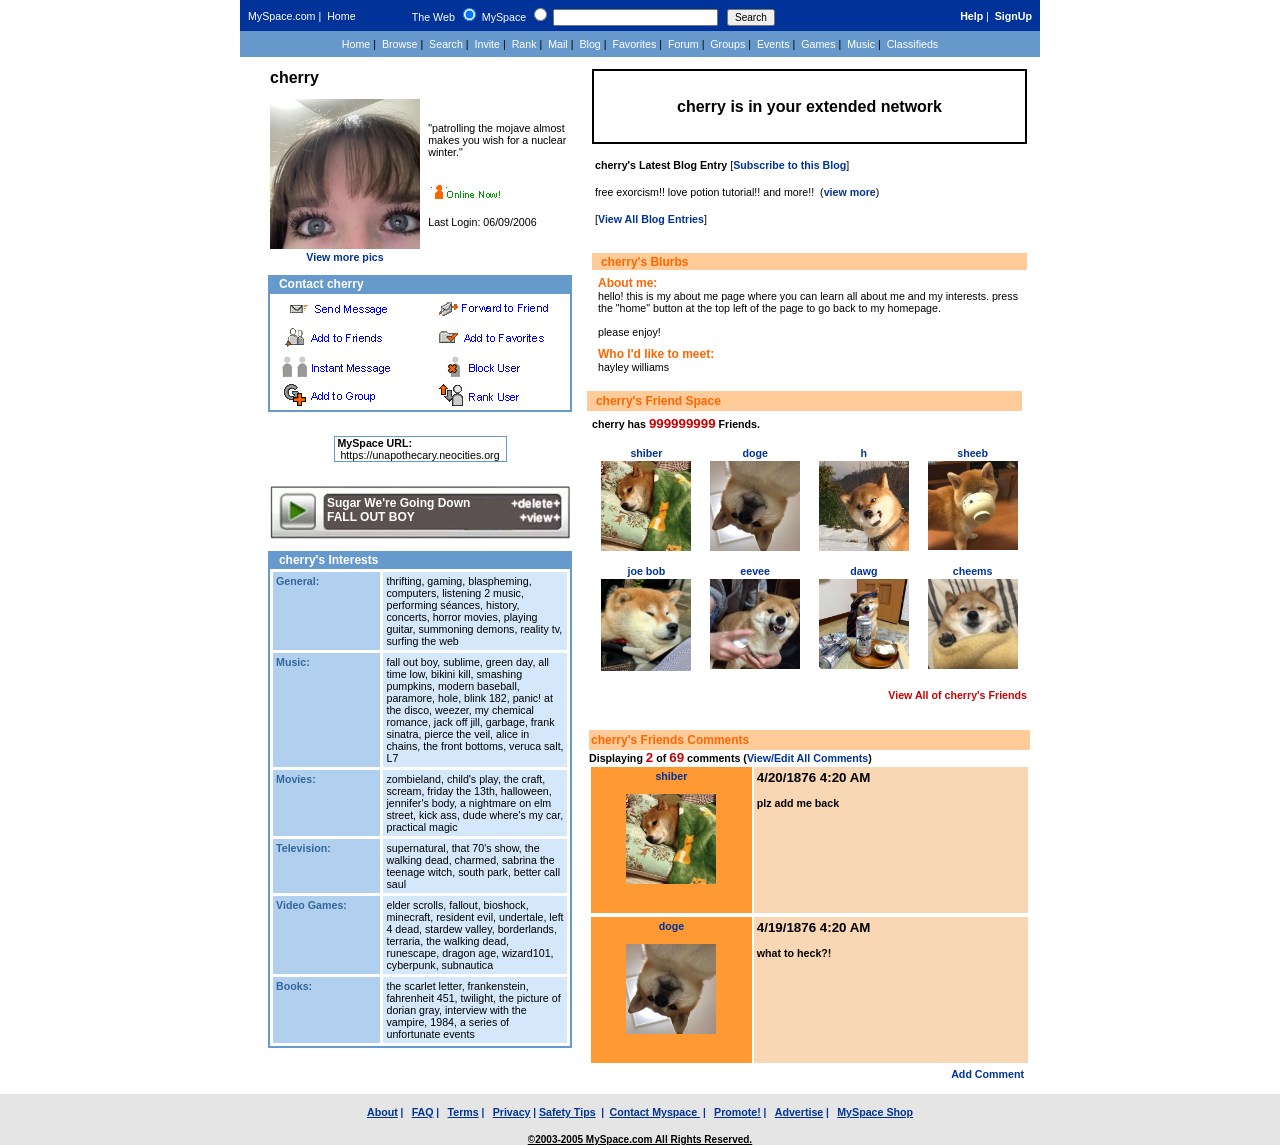
==== public/about.html @ 59bf5fc9 "Update about.html" ====
<!DOCTYPE html>
<html>
  <head>
    <meta charset="UTF-8">
    <meta name="viewport" content="width=device-width, initial-scale=1.0">
    <title id="pageTitle">myspace.com/</title>
    <link rel="icon" type="image/x-icon" href="design/myspace.ico">
    <link rel="stylesheet" href="style/about.css">

<script>
first_name = "cherry"
last_name = ""
who_id_like_to_meet = "hayley williams";
status = "patrolling the mojave almost makes you wish for a nuclear winter.";
profile_picture = "design/pfp.jpeg";
gender = "";
age = "";
city = "";
country = "";
number_of_friends = 999999999;
myspace_url = "https://unapothecary.neocities.org";

general = "thrifting, gaming, blaspheming, computers, listening 2 music, performing séances, history, concerts, horror movies, playing guitar, summoning demons, reality tv, surfing the web";
music = "fall out boy, sublime, green day, all time low, bikini kill, smashing pumpkins, modern baseball, paramore, hole, blink 182, panic! at the disco, weezer, my chemical romance, jack off jill, garbage, frank sinatra, pierce the veil, alice in chains, the front bottoms, veruca salt, L7";
movies = "zombieland, child's play, the craft, scream, friday the 13th, halloween, jennifer's body, a nightmare on elm street, kick ass, dude where's my car, practical magic";
television = "supernatural, that 70's show, the walking dead, charmed, sabrina the teenage witch, south park, better call saul";
video_games = "elder scrolls, fallout, bioshock, minecraft, resident evil, undertale, left 4 dead, stardew valley, borderlands, terraria, the walking dead, runescape, dragon age, wizard101, cyberpunk, subnautica";
books = "the scarlet letter, frankenstein, fahrenheit 451, twilight, the picture of dorian gray, interview with the vampire, 1984, a series of unfortunate events";

/*
relationship_status = "";
here_for = "";
hometown = "";
zodiac = "";
smoke_drink = "";
education = "";
occupation = "";
*/


school = [];
school_years = [];

number_of_schools= 0;

school[1] = "";
school_years[1] = "";
school[2] = "";
school_years[2] = "";



music_player = true;
song_name = "Sugar We're Going Down";
artist_name = "Fall Out Boy";
mp3_file = "https://dropbysayhi.com/media/music/myspace_songs/sugar_were_going_down.mp3";



friend1_name="shiber";
friend1_pic="design/shibe1.jpg";
friend1_url="";

friend2_name="doge";
friend2_pic="design/shibe2.jpg";
friend2_url="";

friend3_name="h";
friend3_pic="design/shibe3.jpg";
friend3_url="";

friend4_name="sheeb";
friend4_pic="design/shibe4.jpg";
friend4_url="";

friend5_name="joe bob";
friend5_pic="design/shibe5.jpg";
friend5_url="";

friend6_name="eevee";
friend6_pic="design/shibe6.jpg";
friend6_url="";

friend7_name="dawg";
friend7_pic="design/shibe7.jpg";
friend7_url="";

friend8_name="cheems";
friend8_pic="design/shibe8.jpg";
friend8_url="";



commenter = [];
commenter_pic = [];
comment_date_time = [];
comment = [];
commenter_url = [];


number_of_comments= 2;
total_number_of_comments= 69;

commenter[1] = "shiber";
commenter_pic[1] = "design/shibe1.jpg";
comment_date_time[1] = "4/20/1876 4:20 AM";
comment[1] = "plz add me back";
commenter_url[1] = "#"

commenter[2] = "doge";
commenter_pic[2] = "design/shibe2.jpg";
comment_date_time[2] = "4/19/1876 4:20 AM";
comment[2] = "what to heck?!";
commenter_url[2] = "#"

</script>

<div id="aboutMeSection">
hello! this is my about me page where you can learn all about me and my interests. press the "home" button at the top left of the page to go back to my homepage.
<br />
<br />
please enjoy!
</div>

<script>
songPlaying = false;
function playButton(){


	if(songPlaying == false){
		document.getElementById("songFile").play();
		songPlaying = true;
		document.getElementById("musicPlayer").style.backgroundImage = "url('design/playersmall.gif')";
	}
	
	else{
		document.getElementById("songFile").pause();
		songPlaying = false;
		document.getElementById("musicPlayer").style.backgroundImage = "url('design/playersmallpaused.gif')";
	}
	
}

function makeCommentSection() {
	comment_section = '<tr><td><b>Displaying <span class="redtext">' + number_of_comments + '</span> of <span class="redtext">';
	comment_section = comment_section + total_number_of_comments + '</span> comments (<a href="#">View/Edit All Comments</a>)</td></tr>';
	for(i=1; i<=number_of_comments; i++){
		comment_section = comment_section + '<tr><td bordercolor="ff9933" bgcolor="ffcccc"><table width="100%" border="1" cellspacing="0" cellpadding="3"'; 
		comment_section = comment_section + ' bordercolor="FFffff"><tr><td align="center" valign="top" width="150" bgcolor="FF9933" style="word-wrap:break-word"><a href="'+commenter_url[i]+'">';
		comment_section = comment_section + commenter[i] + '</a><br><br><a href="'+commenter_url[i]+'"><img style="max-width:90px; max-height:180px;" src="' + commenter_pic[i] + '"  border="0"></a><br><br><br></td>';
		comment_section = comment_section + '<td bgcolor="F9D6B4" align="left" valign="top" width="260" style="word-wrap:break-word"><span  class="blacktext10">';
		comment_section = comment_section + comment_date_time[i] + '</span><br><br>' + comment[i] + '</td></tr></table></td></tr>';
		//comment_section = comment[i];
	}
	return comment_section;
}

function makeSchoolsSection() {

	schools_section = "";
	if(number_of_schools > 0){
		
		schools_section = '<table bordercolor="6699cc" cellspacing="0" cellpadding="0" width="300" border="1"><tr>';
		
		schools_section = schools_section + '<td class="text" valign="center" align="left" width="300" bgcolor="6699cc" height="10" wrap="" style="word-wrap:break-word">';
		
		schools_section = schools_section + '&nbsp;&nbsp;&nbsp;<span class="whitetext12">';
		
		schools_section = schools_section + first_name + "'s" + ' Schools</span></td></tr><tr><td><table bordercolor="000000" cellspacing="3" cellpadding="3" width="300" align="center" border="0">';

		for (i=1; i<=number_of_schools; i++){
			schools_section = schools_section + '<tr><td valign="top" align="left" width="240" bgcolor="b1d0f0"><a href="#">' + school[i] + '</a></td><td valign="top" align="middle" width="60" bgcolor="d5e8fb">' + school_years[i] + '</td></tr>';
			//schools_section = school[i];
		}
	
		schools_section = schools_section + '</table></td></tr></table><br>';

	
	}
	return schools_section;
}


function initializeProfile() {
	//document.getElementById("aboutMe").innerHTML = about_me;
	document.getElementById("aboutMe").innerHTML = document.getElementById("aboutMeSection").innerHTML;
	document.getElementById("aboutMeSection").innerHTML = "";

	document.getElementById("whoMeet").innerHTML = who_id_like_to_meet;
	document.getElementById("pageTitle").innerHTML = "myspace.com/" + first_name.toLowerCase() + last_name.toLowerCase();
	
	document.getElementById("profileName").innerHTML = first_name + " " + last_name;
	document.getElementById("profilePicture").src = profile_picture;
	document.getElementById("Status").innerHTML = '"' + status + '"';
	document.getElementById("Gender").innerHTML = gender;
	document.getElementById("Age").innerHTML = age;
	document.getElementById("City").innerHTML = city;
	document.getElementById("Country").innerHTML = country;

	document.getElementById("friendSpace").innerHTML = first_name +"'s Friend Space";
	document.getElementById("contactTable").innerHTML = "Contact " + first_name;
	document.getElementById("myspaceURL").innerHTML =  "&nbsp;&nbsp;"+ myspace_url + "&nbsp;&nbsp;";
	document.getElementById("interestsHeading").innerHTML = first_name +"'s Interests";

	document.getElementById("extendedNetwork").innerHTML = first_name +" is in your extended network";
	document.getElementById("latestBlog").innerHTML = first_name +"'s Latest Blog Entry";
	document.getElementById("blurbsHeading").innerHTML = first_name +"'s Blurbs";
	document.getElementById("friendSpaceName").innerHTML = first_name +' has <span class="redbtext">' + number_of_friends + '</span> Friends.';
	document.getElementById("viewAllFriends").innerHTML = "View All of " + first_name + "'s Friends";

	document.getElementById("ProfileGeneral").innerHTML = general;
	document.getElementById("ProfileMusic").innerHTML = music;
	document.getElementById("ProfileMovies").innerHTML = movies;
	document.getElementById("ProfileTelevision").innerHTML = television;
	document.getElementById("ProfileVideoGames").innerHTML = video_games;
	document.getElementById("ProfileBooks").innerHTML = books;
/*
	document.getElementById("ProfileRelationshipStatus").innerHTML = relationship_status;
	document.getElementById("ProfileHereFor").innerHTML = here_for;
	document.getElementById("ProfileHometown").innerHTML = hometown;
	document.getElementById("ProfileZodiac").innerHTML = zodiac;
	document.getElementById("ProfileSmokeDrink").innerHTML = smoke_drink;
	document.getElementById("ProfileEducation").innerHTML = education;
	document.getElementById("ProfileOccupation").innerHTML = occupation;
	document.getElementById("schoolsSection").innerHTML = makeSchoolsSection();
*/

	document.getElementById("friend1").innerHTML = friend1_name;
	document.getElementById("friend1Pic").src = friend1_pic;
	document.getElementById("friend1").href = friend1_url;
	document.getElementById("friend1URL").href = friend1_url;
	document.getElementById("friend2").innerHTML = friend2_name;
	document.getElementById("friend2Pic").src = friend2_pic;
	document.getElementById("friend2").href = friend2_url;
	document.getElementById("friend2URL").href = friend2_url;
	document.getElementById("friend3").innerHTML = friend3_name;
	document.getElementById("friend3Pic").src = friend3_pic;
	document.getElementById("friend3").href = friend3_url;
	document.getElementById("friend3URL").href = friend3_url;
	document.getElementById("friend4").innerHTML = friend4_name;
	document.getElementById("friend4Pic").src = friend4_pic;
	document.getElementById("friend4").href = friend4_url;
	document.getElementById("friend4URL").href = friend4_url;
	document.getElementById("friend5").innerHTML = friend5_name;
	document.getElementById("friend5Pic").src = friend5_pic;
	document.getElementById("friend5").href = friend5_url;
	document.getElementById("friend5URL").href = friend5_url;
	document.getElementById("friend6").innerHTML = friend6_name;
	document.getElementById("friend6Pic").src = friend6_pic;
	document.getElementById("friend6").href = friend6_url;
	document.getElementById("friend6URL").href = friend6_url;
	document.getElementById("friend7").innerHTML = friend7_name;
	document.getElementById("friend7Pic").src = friend7_pic;
	document.getElementById("friend7").href = friend7_url;
	document.getElementById("friend7URL").href = friend7_url;
	document.getElementById("friend8").innerHTML = friend8_name;
	document.getElementById("friend8Pic").src = friend8_pic;
	document.getElementById("friend8").href = friend8_url;
	document.getElementById("friend8URL").href = friend8_url;
	document.getElementById("commentHeader").innerHTML =  first_name + "'s Friends Comments";
	document.getElementById("commentSection").innerHTML = makeCommentSection();
	if( music_player == true){
		document.getElementById("musicPlayer").style.display = "block";
	}
	document.getElementById("song").innerHTML = song_name + "<br />" + artist_name.toUpperCase();
	document.getElementById("songFile").src = mp3_file;
}
</script>

</head>



<body onload="initializeProfile()" alink="4e607b" link="4e607b" vlink="4e607b" bottommargin="0" leftmargin="0" rightmargin="0" topmargin="0">



<div align="center">
<table width="800" border="0" align="center" cellpadding="5" cellspacing="0" bgcolor="003399">
<form action="#" method="post">
<tr><td>&nbsp;<a class="navbar" href="about.html"><font color="FFFFFF">MySpace.com</font></a>&nbsp;<font color="FFFFFF">|</font>&nbsp;	
<a class="navbar" href="index.html"><font color="FFFFFF">Home</font></a></td>
<td align="left"><font color="FFFFFF">The Web <input type="radio" name="searchtype" value="web" checked> MySpace <input type="radio" name="searchtype" value="myspace"> <input style="font-family: Verdana, Geneva, Arial, Helvetica, sans-serif; font-size: 10px;" name="searchrequest" type="text" size="25" maxlength="75">&nbsp;&nbsp;&nbsp;<input type="submit" value="Search" style="font-family: Verdana, Geneva, Arial, Helvetica, sans-serif; font-size: 10px; background-color:E0FFFF;"></td>
<td align="right"><a class="man" href="#"><font color="FFFFFF">Help</font></a> <font color="FFFFFF" size="1">|</font>&nbsp;
<a class="man" href="#"><font color="FFFFFF">SignUp</font></a>&nbsp;</td></tr></form>
</table>
</div>
<div align="center">
<table border="0" cellspacing="0" cellpadding="0" width="800">
<tr><td width="800" height="26" bgcolor="6698CB">
<table width="800" height="26" border="0" cellspacing="0" cellpadding="0">
<tr valign="middle"><td align="center"><font face="Arial, Helvetica, sans-serif" color="#000000">
<a class="navbar" href="#">Home</a>&nbsp;|&nbsp;
<a class="navbar" href="#">Browse</a>&nbsp;|&nbsp;
<a class="navbar" href="#">Search</a>&nbsp;|&nbsp;
<a class="navbar" href="#">Invite</a>&nbsp;|&nbsp;
<a class="navbar" href="#">Rank</a>&nbsp;|&nbsp;
<a class="navbar" href="#">Mail</a>&nbsp;|&nbsp;
<a class="navbar" href="#">Blog</a>&nbsp;|&nbsp;
<a class="navbar" href="#">Favorites</a>&nbsp;|&nbsp;
<a class="navbar" href="#">Forum</a>&nbsp;|&nbsp;
<a class="navbar" href="#">Groups</a>&nbsp;|&nbsp;
<a class="navbar" href="#">Events</a>&nbsp;|&nbsp;
<a class="navbar" href="#">Games</a>&nbsp;|&nbsp;
<a class="navbar" href="#">Music</a>&nbsp;|&nbsp;
<a class="navbar" href="#">Classifieds</a>
</font></td></tr></table></td></tr></table>
</div> 
	<table width="800" border="0" cellspacing="0" cellpadding="0" align="center">
		<tr>
			<td width="20" bgcolor="FFFFFF"></td>
			<td width="780" align="center" bgcolor="FFFFFF">
				<table cellspacing="0" cellpadding="0" border="0">
					<tr>
						<td width="275" height="33" align="center" valign="top" bgcolor="FFFFFF"><br>
						
						
							
<table border="0" cellspacing="0" cellpadding="0" width="300" height=100><tr><td width="300" bgcolor="FFFFFF" class="text" colspan="3" align="left" valign="bottom" style="word-wrap:break-word">

<span id="profileName" class="nametext"></span><br /><br />

</td></tr><tr><td><table cellpadding=0 cellspacing=0 width=300 align="center"><tr><td width="75" height="75" bgcolor="ffffff" class="text">
				
<a href="#"><img id="profilePicture" src="" border="0" width="150"></a>
				
</td><td width="15" height="75" bgcolor="ffffff" class="text"></td><td width="193" height="75" bgcolor="ffffff" class="text">
				
<div id="Status"></div>
<br />
<div id="Gender"></div>
<div id="Age"></div>
<div id="City"></div>
<div id="Country"></div>
<br><img src="design/online_now.gif">
<br><br>Last Login: 06/09/2006<br>



</td></tr><tr align="center" valign="middle"><td><a href="#">View more pics</a> </td></tr></table></td></tr></table><br>


<!-- Start Contact Table-->

<table class="contactTable" border="1" cellspacing="0" cellpadding="0" width="300" bordercolor="#6699cc">
	<tr>
		<td width="300" height="15" bgcolor="#6699cc" class="text" align="left" style="WORD-WRAP:break-word">&nbsp;&nbsp;&nbsp;<span class="whitetext12" id="contactTable"></span>
		</td>
	</tr>
	<tr>
		<td>
			<table border="0" cellspacing="0" cellpadding="0" width="300" bordercolor="#000000">
				<tr>
					<td></td>
				</tr>
				<tr>
					<td width="120" height="5" nowrap bgcolor="#ffffff" align="center" class="text">
						<a href="#" id="ctl00_Main_ctl00_UserContactLinks1_MailLink"><img src="design/sendMailIcon.gif" border="0" align="middle"></a>
					</td>
					<td width="15" height="5" bgcolor="#ffffff"></td>
					<td width="150" nowrap height="5" bgcolor="#ffffff" align="center" class="text" valign="top">
						<a href="#" id="ctl00_Main_ctl00_UserContactLinks1_ForwardLink"><img src="design/forwardMailIcon.gif" border="0" align="middle"></a>
					</td>
				</tr>
				<tr>
					<td colspan="3"></td>
				</tr>
				<tr>
					<td width="130" nowrap height="5" bgcolor="#ffffff" align="center" class="text" valign="top">
						<a href="#" id="ctl00_Main_ctl00_UserContactLinks1_AddFriendLink"><img src="design/addFriendIcon.gif" border="0" align="middle"></a>
					</td>
					<td width="15" height="5" bgcolor="#ffffff"></td>
					<td width="150" nowrap height="2" bgcolor="#ffffff" align="center" class="text" valign="middle"><a href="#" id="ctl00_Main_ctl00_UserContactLinks1_AddFavoriteLink"><img src="design/addFavoritesIcon.gif" border="0" align="middle"></a></td>
				</tr>
				<tr>
					<td colspan="3"></td>
				</tr>
				<tr>
					<td width="130" nowrap height="5" bgcolor="#ffffff" align="center" class="text" valign="top">
						<a href="#" id="ctl00_Main_ctl00_UserContactLinks1_MessageFriendLink" onclick="javascript: up_launchIC( '0', '6221', '', 0 ); return false;">
							<img src="design/messagefriend.gif" border="0" align="middle">
						</a>
					</td>
					<td width="15" height="5" bgcolor="#ffffff"></td>
					<td width="150" nowrap height="5" bgcolor="#ffffff" align="center" class="text" valign="top"><a href="#" id="ctl00_Main_ctl00_UserContactLinks1_BlockFriendLink" onclick="return confirm('Are you sure you want to block this user?\n- to block this user, hit OK\n- otherwise, hit Cancel');"><img src="design/blockuser.gif" border="0" align="middle"></a></td>
				</tr>
				<tr>
					<td width="130" nowrap height="5" bgcolor="#ffffff" align="center" class="text" valign="top">
						<a href="#" id="ctl00_Main_ctl00_UserContactLinks1_AddToGroupLink"><img src="design/icon_add_to_group.gif" border="0" align="middle"></a>
					</td>
					<td width="15" height="5" bgcolor="#ffffff"></td>
					<td width="150" nowrap height="2" bgcolor="#ffffff" align="center" class="text" valign="middle"><a href="#" id="ctl00_Main_ctl00_UserContactLinks1_RateFriendLink"><img src="design/icon_rank_user4.gif" border="0" align="middle"></a></td>
				</tr>
				<tr>
					<td></td>
				</tr>
			</table>
		</td>
	</tr>
</table>
<br>

<!-- End Contact Table-->							
							
								
	

	
		<table border="0" align="center" cellpadding="1" cellspacing="0">
			<tr>
				<td height="10" valign="top"></td>
			</tr>
			<tr valign="top">
				<td bgcolor="6699CC" align="center">
					<table width="100%" border="0" cellspacing="0" cellpadding="0">
						<tr bgcolor="FFFFFF">
							<td>
								<table width="100%" border="0" cellspacing="0" cellpadding="0" align="center">
									<tr>
										<td width="70%"><div align="left"><strong>&nbsp;MySpace URL:&nbsp;</strong></div></td>
										<td width="30%"></td>
									</tr>
								</table>
							</td>
						</tr>
						<tr bgcolor="FFFFFF">
							<td><div id="myspaceURL" align="left"><!--&nbsp;&nbsp;https://www.myspace.com/&nbsp;&nbsp;--></div></td>
						</tr>
					</table>
				</td>
			</tr>
			<tr>
				<td height="10" valign="top"></td>
			</tr>
		</table>
		<br>
	

								
	

<div id="musicPlayer" style="display:none; height:53px; width:300px; background-image:url('design/playersmallpaused.gif');">
<div onclick="playButton()" style="cursor:pointer; width:40px; height:40px; float:left; margin-left:6px; margin-top:6px;"></div>
<h7 style="float:left; text-align:left; color:white; margin-left:11px; margin-top:10px; font-weight:bold; font-family: Arial, sans-serif; font-size: 12px" id="song"></h7></div><br />

<audio id="songFile">
  <source src="" type="audio/mpeg">
Your browser does not support the audio element.
</audio> 
<!--
##########################
     Start Interests
##########################
-->							
	
	<table bordercolor="6699cc" cellspacing="0" cellpadding="0" width="300" bgcolor="6699cc" border="1">
		<tr>
			<td class="text" valign="center" align="left" width="300" bgcolor="6699cc" height="10" wrap="" style="word-wrap:break-word">
				&nbsp;&nbsp;&nbsp;<span class="whitetext12" id="interestsHeading"></span>
			</td>
		</tr>
		<tr valign="top">
			<td>
				<table bordercolor="000000" cellspacing="3" cellpadding="3" width="300" align="center" bgcolor="ffffff" border="0">
					
<tr>
<td valign="top" align="left" width="100" bgcolor="b1d0f0">
	<span class="lightbluetext8">General:</span>
</td>
	<td id="ProfileGeneral" style="WORD-WRAP: break-word" width="175" bgcolor="d5e8fb"></td>
</tr>
					
					
<tr>
<td valign="top" align="left" width="100" bgcolor="b1d0f0">
	<span class="lightbluetext8">Music:</span>
</td>
	<td id="ProfileMusic" style="WORD-WRAP: break-word" width="175" bgcolor="d5e8fb"></td>
</tr>


<tr>
<td valign="top" align="left" width="100" bgcolor="b1d0f0">
	<span class="lightbluetext8">Movies:</span>
</td>
	<td id="ProfileMovies" style="WORD-WRAP: break-word" width="175" bgcolor="d5e8fb"></td>
</tr>


<tr>
<td valign="top" align="left" width="100" bgcolor="b1d0f0">
	<span class="lightbluetext8">Television:</span>
</td>
	<td id="ProfileTelevision" style="WORD-WRAP: break-word" width="175" bgcolor="d5e8fb"></td>
</tr>

<tr>
<td valign="top" align="left" width="100" bgcolor="b1d0f0">
	<span class="lightbluetext8">Video Games:</span>
</td>
	<td id="ProfileVideoGames" style="WORD-WRAP: break-word" width="175" bgcolor="d5e8fb"></td>
</tr>

<tr>
<td valign="top" align="left" width="100" bgcolor="b1d0f0">
	<span class="lightbluetext8">Books:</span>
</td>
	<td id="ProfileBooks" style="WORD-WRAP: break-word" width="175" bgcolor="d5e8fb"></td>
</tr>
					
				</table>
			</td>
		</tr>
	</table><br>
<!--
##########################
     End Interests
##########################
-->		


							
							
							
<!--
##########################
     Start Details
##########################	
<table>
	<tr>
		<td>
			&nbsp;&nbsp;&nbsp;<span id="detailsHeading"></span>
		</td>
	</tr>
	<tr valign="top">
		<td>
			<table bordercolor="000000" cellspacing="3" cellpadding="3" width="300" align="center" bgcolor="ffffff" border="0">
				
					
			</table>
		</td>
	</tr>
</table><br>
-->
								
<table>
	<tr>
		<td>
			&nbsp;&nbsp;&nbsp;<span id="detailsHeading"></span>
		</td>
	</tr>
	<tr valign="top">
		<td>
			<table>
				
					
			</table>
		</td>
	</tr>
</table><br>
<!--
##########################
     End Details
##########################
-->

<!--
##########################
     Start Schools
##########################
-->	

<div id="schoolsSection"></div>

<!--
	<table bordercolor="6699cc" cellspacing="0" cellpadding="0" width="300" border="1">
		<tr>
			<td class="text" valign="center" align="left" width="300" bgcolor="6699cc" height="10" wrap="" style="word-wrap:break-word">
				&nbsp;&nbsp;&nbsp;<span class="whitetext12" id="schoolsHeading"></span>
			</td>
		</tr>
		<tr><td>
			<table bordercolor="000000" cellspacing="3" cellpadding="3" width="300" align="center" border="0">
				
					
<tr>
<td valign="top" align="left" width="240" bgcolor="b1d0f0">
	<a href="#">My School</a>
</td>
	<td valign="top" align="middle" width="60" bgcolor="d5e8fb">From 1999 to 2003</td>
</tr>


												
			</table>
		</td></tr>
	</table>
	<br>

	
-->

<!--
##########################
     End Schools
##########################
-->
								
	
								
								
									
								
								




						</td>
						<td width="15" align="center" valign="top" bgcolor="White"></td>
						<td width="435" align="center" valign="top" bgcolor="White" class="text">
						<br>


								
<table bordercolor="000000" height="75" cellspacing="0" cellpadding="0" width="435" border="1">
	<tr><td valign="center" align="middle" width="435" style="word-wrap:break-word"><span class="blacktext12" id="extendedNetwork"><br></span></td></tr>
</table><br>

								
	<table bordercolor="000000" cellspacing="3" cellpadding="0" width="435" align="center" bgcolor="ffffff" border="0">
		<tr>
			<td width="435" style="word-wrap:break-word"><span class="btext" id="latestBlog"></span> [<a href="">Subscribe to this Blog</a>]<br><br></td>
		</tr>
		
			<tr valign="top">
				<td width="435" style="word-wrap:break-word">
					free exorcism!! love potion tutorial!! and more!!&nbsp;
					(<a href="">view more</a>)
					<br><br>
				</td>
			</tr>
		
		<tr>
			<td valign="top" align="left" bgcolor="ffffff" height="25">[<a href="">View All Blog Entries</a>]</td>
		</tr>
	</table>
	<br>
	
							
								
<table bordercolor="ffcc99" cellspacing="0" cellpadding="0" width="435" bgcolor="ffcc99" border="0">
	<tr>
		<td class="text" valign="center" align="left" width="300" bgcolor="ffcc99" height="17" wrap="" style="word-wrap:break-word">&nbsp;&nbsp;&nbsp;<span class="orangetext15" id="blurbsHeading"></span></td>
	</tr>
	<tr><td>
		<table bordercolor="000000" cellspacing="3" cellpadding="3" width="435" align="center" bgcolor="ffffff" border="0">
			<tr>
				<td valign="top" align="left" width="435" bgcolor="ffffff" style="word-wrap:break-word">
					<span class="orangetext15">About me:</span><BR>
<div id="aboutMe"></div>
	
				</td>
			</tr>
			<tr>
				<td valign="top" align="left" width="435" bgcolor="ffffff" style="word-wrap:break-word">
					<span class="orangetext15">Who I'd like to meet:</span><BR>
<div id="whoMeet"></div>
				</td>
			</tr>
		</table>
	</td></tr>
</table><br>


<!--##############################
     Start of Friend's space
##################################-->



						<table id="ctl00_Main_ctl00_UserFriends1_pnlTomFriends" bordercolor="000000" cellspacing="0" cellpadding="0" width="435" border="0">
	<tr>
		<td class="text" align="left" width="435" bgcolor="ffffff" height="20">
			<table height="20" cellspacing="0" cellpadding="0" width="435" bgcolor="ffcc99">
				<tr>
					<td width="435" style="word-wrap:break-word">&nbsp;&nbsp;&nbsp;<span class="orangetext15" id="friendSpace"></span></td>
				</tr>
			</table>

			<table cellspacing="0" cellpadding="5" width="435" align="center" border="0">
				<tr>
					<td bgcolor="ffffff" colspan="4" width="435" style="word-wrap:break-word"><span class="btext" id="friendSpaceName"></span></td>
				</tr>
				<tr>
					<td>
					<table width="435" border="0" cellspacing="0" cellpadding="5" align="center">

						<tr>
							<td bgcolor="FFFFFF" align="center" valign="top" width="1">
								<table border="0" cellspacing="0" align="center">
									<tr><td bgcolor="FFFFFF" align="center" valign="top" width="107" style="word-wrap:break-word" >&nbsp;<a href="" id="friend1"></a>&nbsp;</td></tr>
									<tr><td bgcolor="FFFFFF" align="center" valign="top" width="25%"><a href=""id="friend1URL"><img id="friend1Pic" src="" alt=""/ width="90"></a></td></tr>
								</table>
							</td>
							<td bgcolor="FFFFFF" align="center" valign="top" width="1">

								<table border="0" cellspacing="0" align="center">
									<tr><td bgcolor="FFFFFF" align="center" valign="top" width="107" style="word-wrap:break-word">&nbsp;<a href="" id="friend2"></a>&nbsp;</td></tr>
									<tr><td bgcolor="FFFFFF" align="center" valign="top" width="25%"><a href="" id="friend2URL"><img id="friend2Pic" src="" width="90"></a></td></tr>
								</table>
							</td>
							<td bgcolor="FFFFFF" align="center" valign="top" width="1">
								<table border="0" cellspacing="0" align="center">
									<tr><td bgcolor="FFFFFF" align="center" valign="top" width="107" style="word-wrap:break-word">&nbsp;<a href="" id="friend3"></a>&nbsp;</td></tr>

									<tr><td bgcolor="FFFFFF" align="center" valign="top" width="25%"><a href="" id="friend3URL"><img src="" id="friend3Pic" width="90"></a></td></tr>
								</table>
							</td>
							<td bgcolor="FFFFFF" align="center" valign="top" width="1">
								<table border="0" cellspacing="0" align="center">
									<tr><td bgcolor="FFFFFF" align="center" valign="top" width="107" style="word-wrap:break-word">&nbsp;<a href="" id="friend4"></a>&nbsp;</td></tr>
									<tr><td bgcolor="FFFFFF" align="center" valign="top" width="25%"><a href="" id="friend4URL"><img src="" id="friend4Pic" width="90"></a></td></tr>
								</table>

							</td>
						</tr>
						<tr>
							<td bgcolor="FFFFFF" align="center" valign="top" width="1">
								<table border="0" cellspacing="0" align="center">
									<tr><td bgcolor="FFFFFF" align="center" valign="top" width="107" style="word-wrap:break-word">&nbsp;<a href="" id="friend5"></a>&nbsp;</td></tr>
									<tr><td bgcolor="FFFFFF" align="center" valign="top" width="25%"><a href="" id="friend5URL"><img src="" id="friend5Pic" width="90"></a></td></tr>
								</table>

							</td>
							<td bgcolor="FFFFFF" align="center" valign="top" width="1">
								<table border="0" cellspacing="0" align="center">
									<tr><td bgcolor="FFFFFF" align="center" valign="top" width="107" style="word-wrap:break-word">&nbsp;<a href="" id="friend6"></a>&nbsp;</td></tr>
									<tr><td bgcolor="FFFFFF" align="center" valign="top" width="25%"><a href="" id="friend6URL"><img src="" id="friend6Pic" width="90" alt=""/></a></td></tr>
								</table>
							</td>
							<td bgcolor="FFFFFF" align="center" valign="top" width="1">

								<table border="0" cellspacing="0" align="center">
									<tr><td bgcolor="FFFFFF" align="center" valign="top" width="107" style="word-wrap:break-word">&nbsp;<a href="" id="friend7"></a>&nbsp;</td></tr>
									<tr><td bgcolor="FFFFFF" align="center" valign="top" width="25%"><a href="" id="friend7URL"><img src="" id="friend7Pic" width="90"></a></td></tr>
								</table>
							</td>
							<td bgcolor="FFFFFF" align="center" valign="top" width="1">
								<table border="0" cellspacing="0" align="center">
									<tr><td bgcolor="FFFFFF" align="center" valign="top" width="107" style="word-wrap:break-word">&nbsp;<a href="" id="friend8"></a>&nbsp;</td></tr>

									<tr><td bgcolor="FFFFFF" align="center" valign="top" width="25%"><a href="" id="friend8URL"><img src="" id="friend8Pic" width="90" alt=""/></a></td></tr>
								</table>
							</td>
						</tr>
					</table>
					</td>
				</tr>
				<tr valign="center" align="right">
					<td bgcolor="FFFFFF" colspan="4"><a href="#" class="redlink" id="viewAllFriends"></a><br><br></td>

				</tr>
			</table>
			</td>
	</tr>
</table>




	<br>



<!--End of Friend's space-->
							
						

	
<!--######################################
          Start of comments section 
 #########################################-->
<table bordercolor="000000" cellspacing="0" cellpadding="0" width="435" border="0">
<tr>
	<td class="text" align="left" width="435" bgcolor="ffffff" height="20">
		<table bordercolor="ffcc99" height="20" cellspacing="0" cellpadding="0" width="441" bgcolor="ffcc99" border="1">
			<tr>
				<td width="441" style="word-wrap:break-word">
					<span class="orangetext15" id="commentHeader"></span>
				</td>
			</tr>
		</table>
		<table bordercolor="000000" cellspacing="3" cellpadding="0" width="435" align="center" bgcolor="ffffff" border="0">


<div id="commentSection"></div>



				
					
<tr>
	<td align="right"><a href="#">Add Comment</a></td>
</tr>
</table>
</td>
</tr>
</table>						
	
<!--######################################
          End of comments section 
 #########################################-->

							
									</td>
								</tr>
							</table>
						
			</td>
		</tr>
	</table>

	
		
		
	

	


<table width="100%" border="0" cellspacing="0" cellpadding="0">
	<tr bgcolor="#e5e5e5" valign="top">
		<td>
			<div align="center">
				<div align=center>
					<b><font face="Arial, Helvetica, sans-serif"><font color="#990000"><br>
          </font> <font color="#003399" size="1" face="Arial, Helvetica, sans-serif">  
          <a class="text" href="#" target="_blank"><u>About</u></a>&nbsp;| 
          &nbsp; <a class="text" href="#" target="_blank"><u>FAQ</u></a>&nbsp;| 
          &nbsp; <a class="text" href="#" target="_blank"><u>Terms</u></a>&nbsp;| 
          &nbsp; <a class="text" href="#" target="_blank"><u>Privacy</a></u>&nbsp;| 
          <a class="text" href="#" target="_blank"><u>Safety 
          Tips</u></a>&nbsp; |&nbsp; <a class="text" href="#" target="_blank"><u>Contact 
          Myspace </u></a>&nbsp;| &nbsp; <a class="text" href="#" target="_blank"><u>Promote!</a></u>&nbsp;| 
          &nbsp; <a class="text" href="#" target="_blank"><u>Advertise</a></u>&nbsp;| 
          &nbsp; <a class="text" href="#" target="_new"><u>MySpace 
          Shop</a> </b> </div>
				<font size="2" face="Arial, Helvetica, sans-serif"><br></font>
				<a href="#">
				<div align="center">
					<font size="1" face="Arial, Helvetica, sans-serif" color="black">
						<u>&copy;2003-2005 MySpace.com All Rights Reserved.</u>
					</font>
				</div></a>
			</div>
		</td>
	</tr>
</table>


<style type="text/css">
	body, html {visibility:visible !important; display:block !important}
</style>


</body>
	
</html>
---- public/style/about.css ----
* {
  cursor: url("../design/skullcursor.gif"), default;
}

.verdana12 {
	font-family: verdana;
	font-size: 12px;
	font-weight: normal;
	color: #000000;
}

.button {
	padding-left: .6em;
	padding-right: .6em;
	padding-top: 0.2em;
	padding-bottom: 0.2em;
	color: #000000;
	background: #d5e8fb;
	font-weight: bold;
	font-size: 100%;
	border: groove;
	border-color: #6699cc;
	border-width : 2;
}

.admin {
	font-family: verdana;
	font-size: 14px;
	font-weight: normal;
	font-weight: bold;
	color: ff0000;
}

.openedmail {
	font-family: verdana;
	font-size: 11px;
	font-weight: normal;
	text-decoration:none; 
	color: #444444;
}
.mailtext {
	font-family: verdana;
	font-size: 11px;
	font-weight: normal;
	color: #003399;
}
.mailtext:link {
	font-family: verdana;
	font-size: 11px;
	font-weight: bold;
 	text-decoration:underline; 
	color: #003399;
}
}
.mailtext:visited {
	font-family: verdana;
	font-size: 11px;
	font-weight: normal;
 	text-decoration:none; 
	color: #555555;
}
.classifiedstext {
	font-family: verdana;
	font-size: 11px;
	font-weight: normal;
	color: #003399;
}
.classifiedstext:link {
	font-family: verdana;
	font-size: 11px;
	font-weight: normal;
 	text-decoration:underline; 
	color: #003399;
}
}
.mailtext:hover {
	font-family: verdana;
	font-size: 11px;
	font-weight: bold;
 	text-decoration:underline; 
	color: #ff0000;
}

body, td, li, p, div, textarea 
{font-family:verdana,arial,sans-serif,helvetica; font-size:8pt; color:#000000; font-weight:none;}

.text{font-family:verdana,arial,sans-serif,helvetica; font-size:8pt; 
color:#000000; font-weight:none;}

.spacetext{font-family:arial,verdana,arial,sans-serif,helvetica; 
line-height: 18pt;font-size:10pt; color:#000000; font-weight:none;}

.redtext{font-family:verdana,arial,sans-serif,helvetica; 
font-size:10pt; color:#cc0000; font-weight:none;}

.redtext8{font-family:verdana,arial,sans-serif,helvetica; 
font-size:8pt; color:#cc0000; font-weight:none;}

.redbtext{font-family:verdana,arial,sans-serif,helvetica; 
font-size:10pt; color:#cc0000; font-weight:none;}

.redtext12b{font-family:verdana,arial,sans-serif,helvetica; 
font-size:12pt; color:#cc0000; font-weight:bold;}


.bluebtext{font-family:verdana,arial,sans-serif,helvetica; 
font-size:10pt; color:#003399; font-weight:none;}

.redbtext{font-family:verdana,arial,sans-serif,helvetica; 
font-size:10pt; color:#cc0000; font-weight:none;}

.utext{font-family:verdana,arial,sans-serif,helvetica; 
text-decoration:underline; font-size:9pt; color:#000000; font-weight:none;}

.orangetext{font-family:verdana,arial,sans-serif,helvetica; 
font-size:10pt; color:#FF9800; font-weight:bold;}

.orangetext2{font-family:verdana,arial,sans-serif,helvetica; 
font-size:8pt; color:#FF9933; font-weight:bold;}

.orangetext15{font-family:verdana,arial,sans-serif,helvetica; 
font-size:9pt; color:#FF6600; font-weight:bold;}

.lightbluetext8{font-family:verdana,arial,sans-serif,helvetica; 
font-size:8pt; color:#336699; font-weight:bold;}

.bluetext8{font-family:verdana,arial,sans-serif,helvetica; 
font-size:8pt; color:#003399; font-weight:bold;}

.whitetext7{font-family:verdana,arial,sans-serif,helvetica;
font-size:7pt; color:#ffffff;font-weight:bold;}

.whitetext12{font-family:verdana,arial,sans-serif,helvetica; 
font-size:9pt; color:#ffffff; font-weight:bold;}

.whitetext15{font-family:verdana,arial,sans-serif,helvetica; 
font-size:15pt; color:#ffffff; font-weight:bold;}

.blacktext15{font-family:verdana,arial,sans-serif,helvetica; 
font-size:15pt; color:#000000; font-weight:none;}

.blacktext13{font-family:verdana,arial,sans-serif,helvetica; 
font-size:13pt; color:#000000; font-weight:none;}

.blacktext12{font-family:verdana,arial,sans-serif,helvetica; 
font-size:12pt; color:#000000; font-weight:bold;}

.nametext{font-family:verdana,arial,sans-serif,helvetica; 
font-size:12pt; color:#000000; font-weight:bold;}

.blacktext12nb{font-family:verdana,arial,sans-serif,helvetica; 
font-size:12pt; color:#000000; font-weight:none;}

.blacktext10{font-family:verdana,arial,sans-serif,helvetica; 
font-size:10pt; color:#000000; font-weight:bold;}

.blacktext10nb{font-family:verdana,arial,sans-serif,helvetica; 
font-size:10pt; color:#000000; font-weight:none;}

.blacktext7{font-family:verdana,arial,sans-serif,helvetica; 
font-size:7pt; color:#000000; font-weight:none;}

.footer{font-family:verdana,arial,sans-serif,helvetica; font-size:8pt; 
color:#000000; font-weight:bold;}

.skip{font-family:verdana,arial,sans-serif,helvetica; font-size:8pt; 
color:#000000; font-weight:none;text-align:right;}

.blacktext14bu{font-family:verdana,arial,sans-serif,helvetica; 
font-size:14pt; color:#000000; font-weight:none;text-decoration:underline;}

a{font-family:verdana,arial,sans-serif,helvetica; font-size:8pt; 
text-decoration:underline; font-weight:bold;}
	a:link{color:#003399;}
	a:active{color:#003399;}
	a:visited{color:#003399;}
	a:hover{color:#cc0000;}

a.readmail{font-family:verdana,arial,sans-serif,helvetica; font-size:8pt; 
text-decoration:underline; font-weight:normal;}
	a.readmail:link{
	color: Purple;
}
	a.readmail:active{color:#003399;}
	a.readmail:visited{color:#003399;}
	a.readmail:hover{color:#cc0000;}

a.redlink{font-family:verdana,arial,sans-serif,helvetica; 
font-size:8pt; text-decoration:underline; font-weight:bold;}
	a.redlink:link{color:#cc0000;}
	a.redlink:active{color:#cc0000;}
	a.redlink:visited{color:#cc0000;}
	a.redlink:hover{color:#cc0000;}	

a.blink{font-family:verdana,arial,sans-serif,helvetica; font-size:8pt; 
text-decoration:underline; font-weight:none;}
	a.blink:link{color:#000000;}
	a.blink:active{color:#000000;}
	a.blink:visited{color:#000000;}
	a.blink:hover{color:#cc0000;}		
	
a.white{font-family:verdana,arial,sans-serif,helvetica; font-size:8pt; 
text-decoration:underline;}
	a.white:link{color:#ffffff;}
	a.white:active{color:#cc0000;}
	a.white:visited{color:#ffffff;}
	a.white:hover{color:#cc0000;}
	
a.white7{font-family:verdana,arial,sans-serif,helvetica; font-size:7pt; 
text-decoration:underline;}
	a.white7:link{color:#ffffff;}
	a.white7:active{color:#cc0000;}
	a.white7:visited{color:#ffffff;}
	a.white7:hover{color:#cc0000;}	
	
a.black7{font-family:verdana,arial,sans-serif,helvetica; font-size:7pt; 
text-decoration:underline;}
	a.black7:link{color: Black;}
	a.black7:active{color:#cc0000;}
	a.black7:visited{color:Black;}
	a.black7:hover{color:#cc0000;}		

a.navbar{font-family:verdana,arial,sans-serif,helvetica; font-size:8pt; 
text-decoration:underline; font-weight:normal;}
    a.navbar:link{color:#ffffff;}
	a.navbar:active{color:#ffffff;}
	a.navbar:visited{color:#ffffff;}
	a.navbar:hover{color:#040C5C;}

a.skip{font-family:verdana,arial,sans-serif,helvetica; font-size:8pt; 
text-decoration:underline; font-weight:bold;text-align:right;}
	a.skip:link{color:#003399;}
	a.skip:active{color:#003399;}
	a.skip:visited{color:#003399;}
	a.skip:hover{color:#cc0000;}

a.redlink7{font-family:verdana,arial,sans-serif,helvetica; 
font-size:7pt; text-decoration:underline; font-weight:bold;}
	a.redlink7:link{color:#cc0000;}
	a.redlink7:active{color:#cc0000;}
	a.redlink7:visited{color:#cc0000;}
	a.redlink7:hover{color:#cc0000;}	

a.graylink7{font-family:verdana,arial,sans-serif,helvetica; 
font-size:7pt; text-decoration:underline; font-weight:bold;}
	a.graylink7:link{color: Gray;}
	a.graylink7:active{color:Gray;}
	a.graylink7:visited{color:Gray;}
	a.graylink7:hover{color:Gray;}
	
a.graylink7light{font-family:verdana,arial,sans-serif,helvetica; 
font-size:7pt; text-decoration:underline;font-weight:normal; }
	a.graylink7light:link{color: Gray;}
	a.graylink7light:active{color:Gray;}
	a.graylink7light:visited{color:Gray;}
	a.graylink7light:hover{color:Gray;}

a.bluelink{font-family:verdana,arial,sans-serif,helvetica; 
font-size:8pt; text-decoration:underline; font-weight:bold;}
	a.bluelink:link{color: #003399}
	a.bluelink:active{color:red}
	a.bluelink:visited{color:#003399}
	a.bluelink:hover{color:red;}

a.searchlinkBig{font-family:verdana,arial,sans-serif,helvetica; 
font-size:10pt; text-decoration:underline; font-weight:bold;}
	a.searchlinkBig:link{color:#006691}
	a.searchlinkBig:active{color:red}
	a.searchlinkBig:visited{color:#006691}
	a.searchlinkBig:hover{color:red}
	
a.searchlinkSmall{font-family:verdana,arial,sans-serif,helvetica; 
font-size:8pt; text-decoration:underline; font-weight:normal;}
	a.searchlinkSmall:link{color:black}
	a.searchlinkSmall:active{color:red}
	a.searchlinkSmall:visited{color:black}
	a.searchlinkSmall:hover{color:red}
}
}	

.btext, .itext{font-family:verdana,arial,sans-serif,helvetica; 
font-size:8pt; color:#000000;}
	.btext{font-weight:bold;}
	.itext{font-style:italic;}

.bwtext, .rtext, .rbtext, 
.subhead{font-family:verdana,helvetica,arial,sans-serif; font-size:8pt; font-weight:bold;}
	.bwtext{font-weight:bold; color:#ffffff;}
	.rtext{color:#cc0000;}
	.rbtext{color:#cc0000; font-weight:bold;}
	.subhead{color:#252872;}

.stext, .sbtext, 
.swtext{font-family:verdana,helvetica,arial,sans-serif; font-size:8pt;}
	.stext{color:#555555;}
	.swtext{color:#ffffff;}
	.sbtext{font-weight:bold; color:#000000;}

.head11, .text11{font-family:verdana,helvetica,arial,sans-serif; 
font-size:11pt;}
	.head11{font-weight:bold; color:#252872;}
	.text11{color:#000000;}
	
 table.grey, tr.grey, td.grey{background-color:#dddddd;}
 table.white, tr.white, td.white{background-color:#ffffff;}
 table.accent_light, tr.accent_light, 
td.accent_light{background-color:#c9d7e8;} 
 table.accent_dark, tr.accent_dark, 
td.accent_dark{background-color:#70a5e6;}
 table.action, tr.action, td.action{background-color:#dddddd;}
 table.blue_light, tr.blue_light, 
td.blue_light{background-color:#cccccc;}
 table.blue_dark, tr.blue_dark, td.blue_dark{background-color:#cccccc;}

.required{
  font-family: verdana, arial, helvetica, san-serif;
  font-size: 12px;
  line-height: 130%;
  color: #ff3300;
}

.warning{
  font-family: verdana, arial, helvetica, san-serif;
  font-size: 14px;
  line-height: 130%;
  color: #ff3300;
  text-decoration: bold;
}

table.blue_border, tr.blue_border, td.blue_border{
    border-style:solid;
    border-top-color:#6699CC;
    border-bottom-color:#6699CC;
    border-left-color:#6699CC;
    border-right-color:#6699CC;
    border-width:2px;
    border-top-width:2px;
    border-left-width:2px;
}

table.red_border, tr.red_border, td.red_border{
    border-style:solid;
    border-top-color:#CC0000;
    border-bottom-color:#CC0000;
    border-left-color:#CC0000;
    border-right-color:#CC0000;
    border-width:2px;
    border-top-width:2px;
    border-left-width:2px;
}

table.black_border, tr.black_border, td.black_border{
    border-style:solid;
    border-top-color:#000000;
    border-bottom-color:#000000;
    border-left-color:#000000;
    border-right-color:#000000;
    border-width:2px;
    border-top-width:2px;
    border-left-width:2px;
}

table.white, tr.white, td.white{
    background-color:#ffffff;
}

table.blue_header, tr.blue_header, td.blue_header{
    background-color:#6699CC;
    font-family:verdana,arial,sans-serif,helvetica; 
    font-size:9pt; 
    color:#ffffff; 
    font-weight:bold;
    valign:middle;
    align:left;
}

table.red_header, tr.red_header, td.red_header{
    background-color:#CC0000;
    font-family:verdana,arial,sans-serif,helvetica; 
    font-size:9pt; 
    color:#ffffff; 
    font-weight:bold;
    valign:middle;
    align:left;
}

table.blue_white, tr.blue_white, td.blue_white{
    background-color:#ffffff;
    font-family:verdana,arial,sans-serif,helvetica; 
    font-size:9pt; 
    color:#ffffff; 
    font-weight:none;
    margin-left: auto;
    margin-right: auto;
    text-align: center;
    vertical-align: top;
}

table.blue_dark_bold, tr.blue_dark_bold, td.blue_dark_bold{
    background-color:#B1D0F0;
    font-family:verdana,arial,sans-serif,helvetica; 
    font-size:8pt; 
    color:#336699; 
    font-weight:bold;
    margin-left: auto;
    margin-right: auto;
    text-align: left;
    vertical-align: top;
}

table.blue_dark_nobold_black, tr.blue_dark_nobold_black, 
td.blue_dark_nobold_black{
    background-color:#B1D0F0;
    font-family:verdana,arial,sans-serif,helvetica; 
    font-size:8pt; 
    color:#000000; 
    font-weight:none;
    margin-left: auto;
    margin-right: auto;
    text-align: left;
    vertical-align: top;
}

table.blue_light_nobold, tr.blue_light_nobold, td.blue_light_nobold{
    background-color:#D5E8FB;
    font-family:verdana,arial,sans-serif,helvetica;
    font-size:8pt;
    color:#000000;
    font-weight:none;
    margin-left: auto;
    margin-right: auto;
    text-align: left;
    vertical-align: middle;
}

table.blue_light_bold, tr.blue_light_bold, td.blue_light_bold{
    background-color:#D5E8FB;
    font-family:verdana,arial,sans-serif,helvetica;
    font-size:8pt;
    color:#336699;
    font-weight:bold;
    margin-left: auto;
    margin-right: auto;
    text-align: left;
    vertical-align: top;
}   
a.blue_white{font-family:verdana,arial,sans-serif,helvetica; 
font-size:8pt; text-decoration:underline;}
    a.blue_white:link{color:#003399;}
    a.blue_white:active{color:#003399;}
    a.blue_white:visited{color:#003399;}
    a.blue_white:hover{color:#cc0000;}

a.rob{font-family:verdana,arial,sans-serif,helvetica; font-size:10pt; font-weight:bold;}
	a:link{color:#003399; text-decoration:none;}
	a:active{color:#CC0000; text-decoration:underline;}
	a:visited{color:#003399; text-decoration:none;}
	a:hover{color:#CC0000; text-decoration:underline;}
}

a.bert{font-family:verdana,arial,sans-serif,helvetica; font-size:8pt; font-weight:bold;}
	a:link{color:#003399; text-decoration:none;}
	a:active{color:#CC0000; text-decoration:underline;}
	a:visited{color:#003399; text-decoration:none;}
	a:hover{color:#CC0000; text-decoration:underline;}
}

a.spiel{font-family:verdana,arial,sans-serif,helvetica; font-size:10pt; font-weight:normal;}
	a:link{color:#003399; text-decoration:none;}
	a:active{color:#CC0000; text-decoration:underline;}
	a:visited{color:#003399; text-decoration:none;}
	a:hover{color:#CC0000; text-decoration:underline;}
}

a.man{font-family:verdana,arial,sans-serif,helvetica; font-size:8pt; font-weight:normal;}
	a:link{color:#003399; text-decoration:none;}
	a:active{color:#CC0000; text-decoration:underline;}
	a:visited{color:#003399; text-decoration:none;}
	a:hover{color:#CC0000; text-decoration:underline;}

}
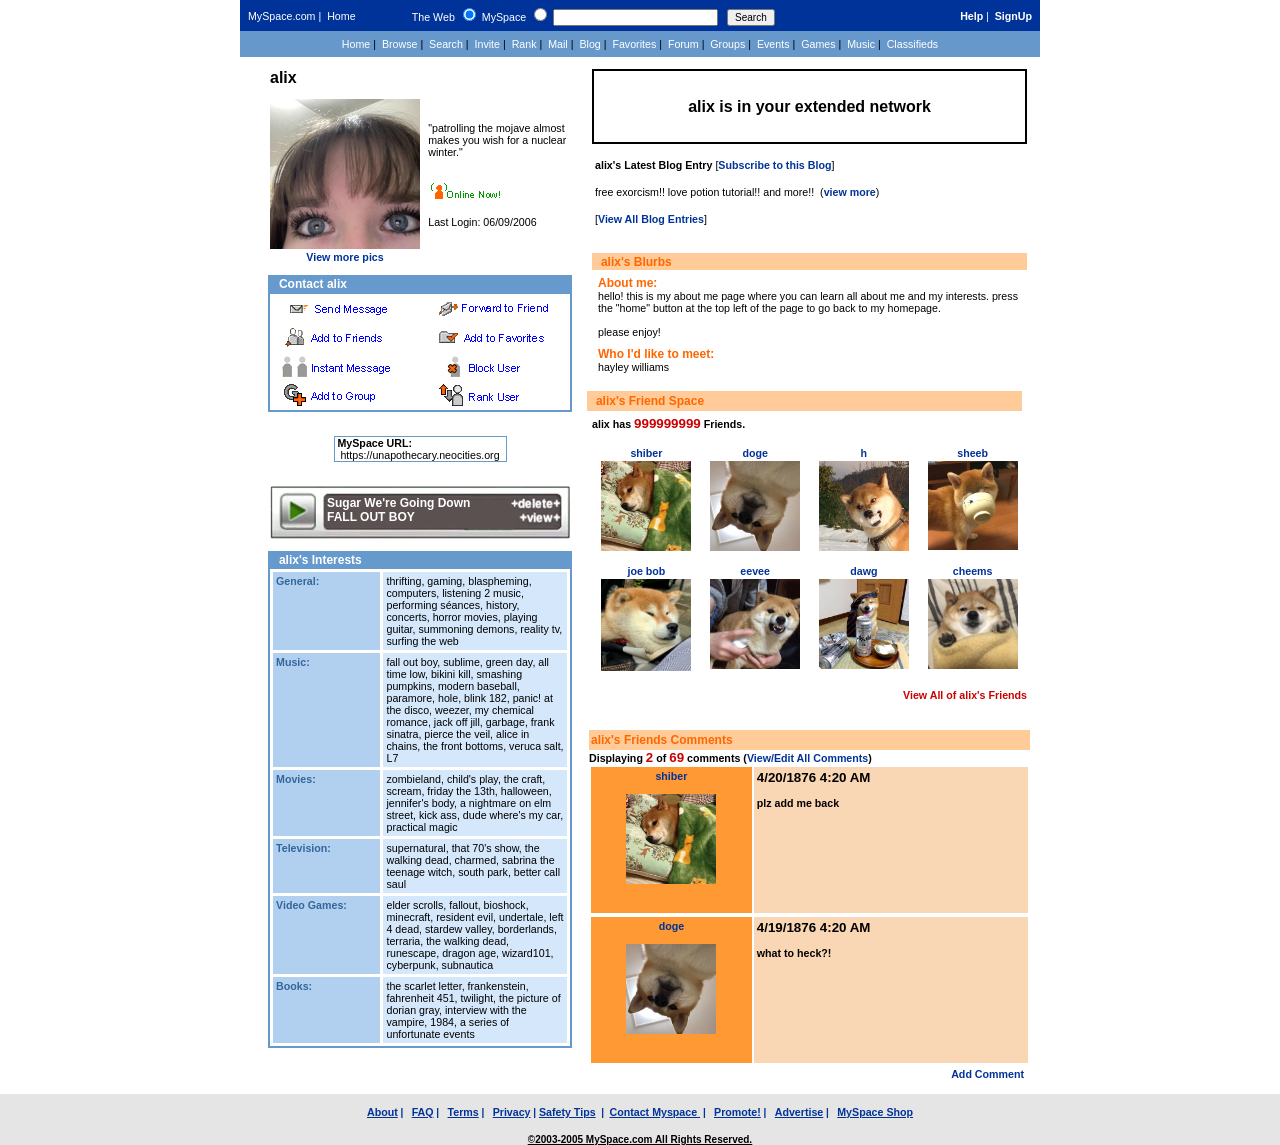
==== commit c8bc943a: "Update about.html" ====
--- a/public/about.html
+++ b/public/about.html
@@ -8,7 +8,7 @@
     <link rel="stylesheet" href="style/about.css">
 
 <script>
-first_name = "cherry"
+first_name = "alix"
 last_name = ""
 who_id_like_to_meet = "hayley williams";
 status = "patrolling the mojave almost makes you wish for a nuclear winter.";
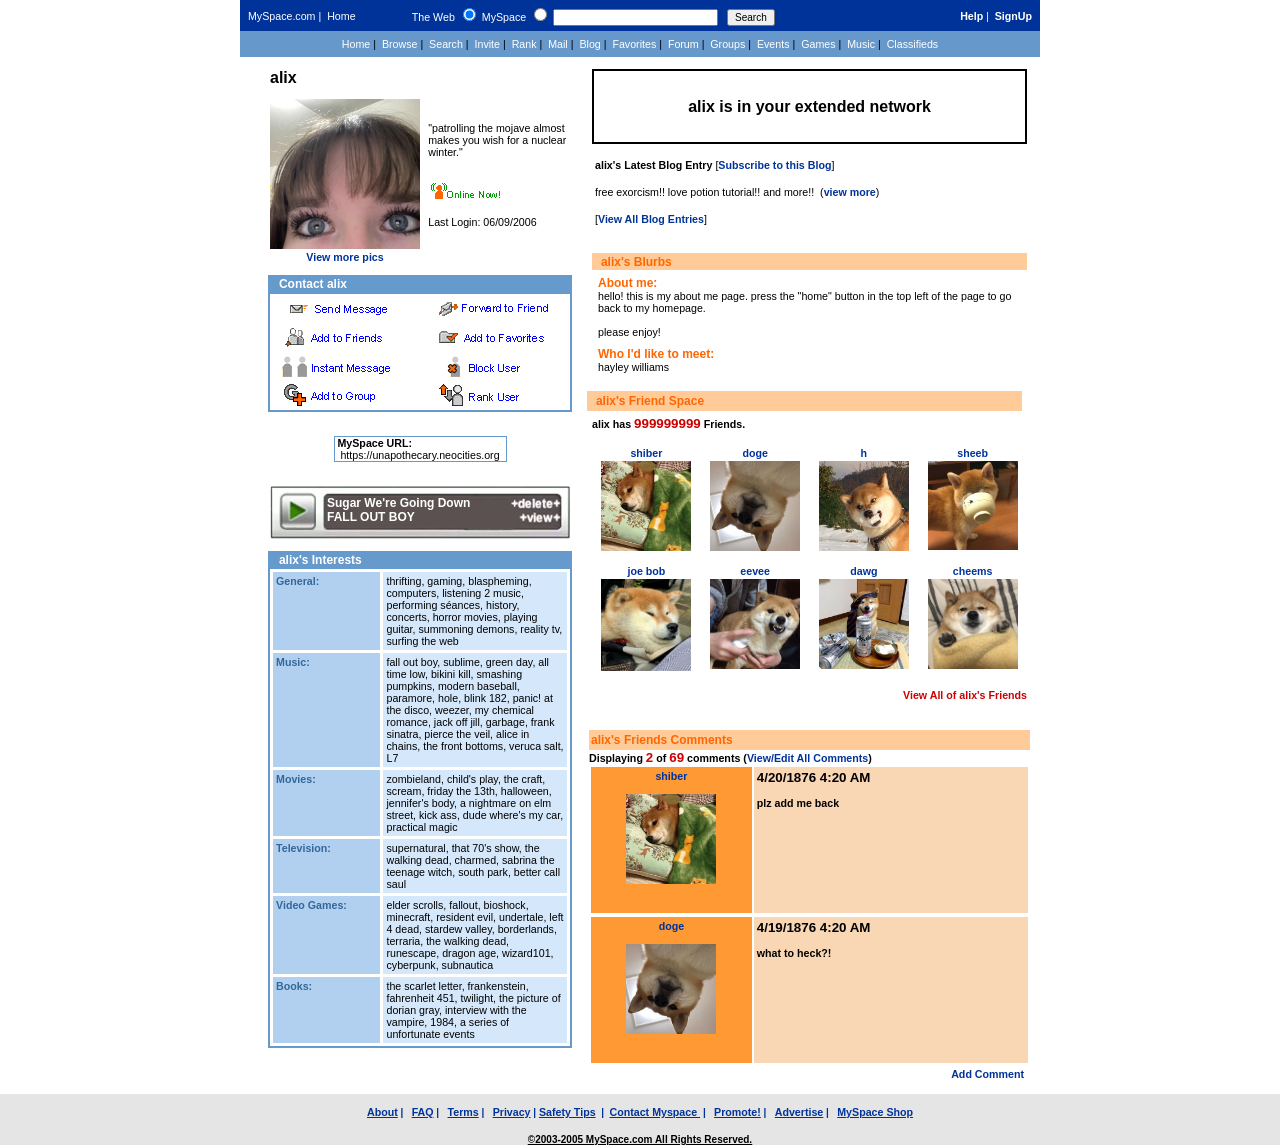
==== commit 38042224: "Update about.html" ====
--- a/public/about.html
+++ b/public/about.html
@@ -116,7 +116,7 @@
 </script>
 
 <div id="aboutMeSection">
-hello! this is my about me page where you can learn all about me and my interests. press the "home" button at the top left of the page to go back to my homepage.
+hello! this is my about me page. press the "home" button in the top left of the page to go back to my homepage.
 <br />
 <br />
 please enjoy!
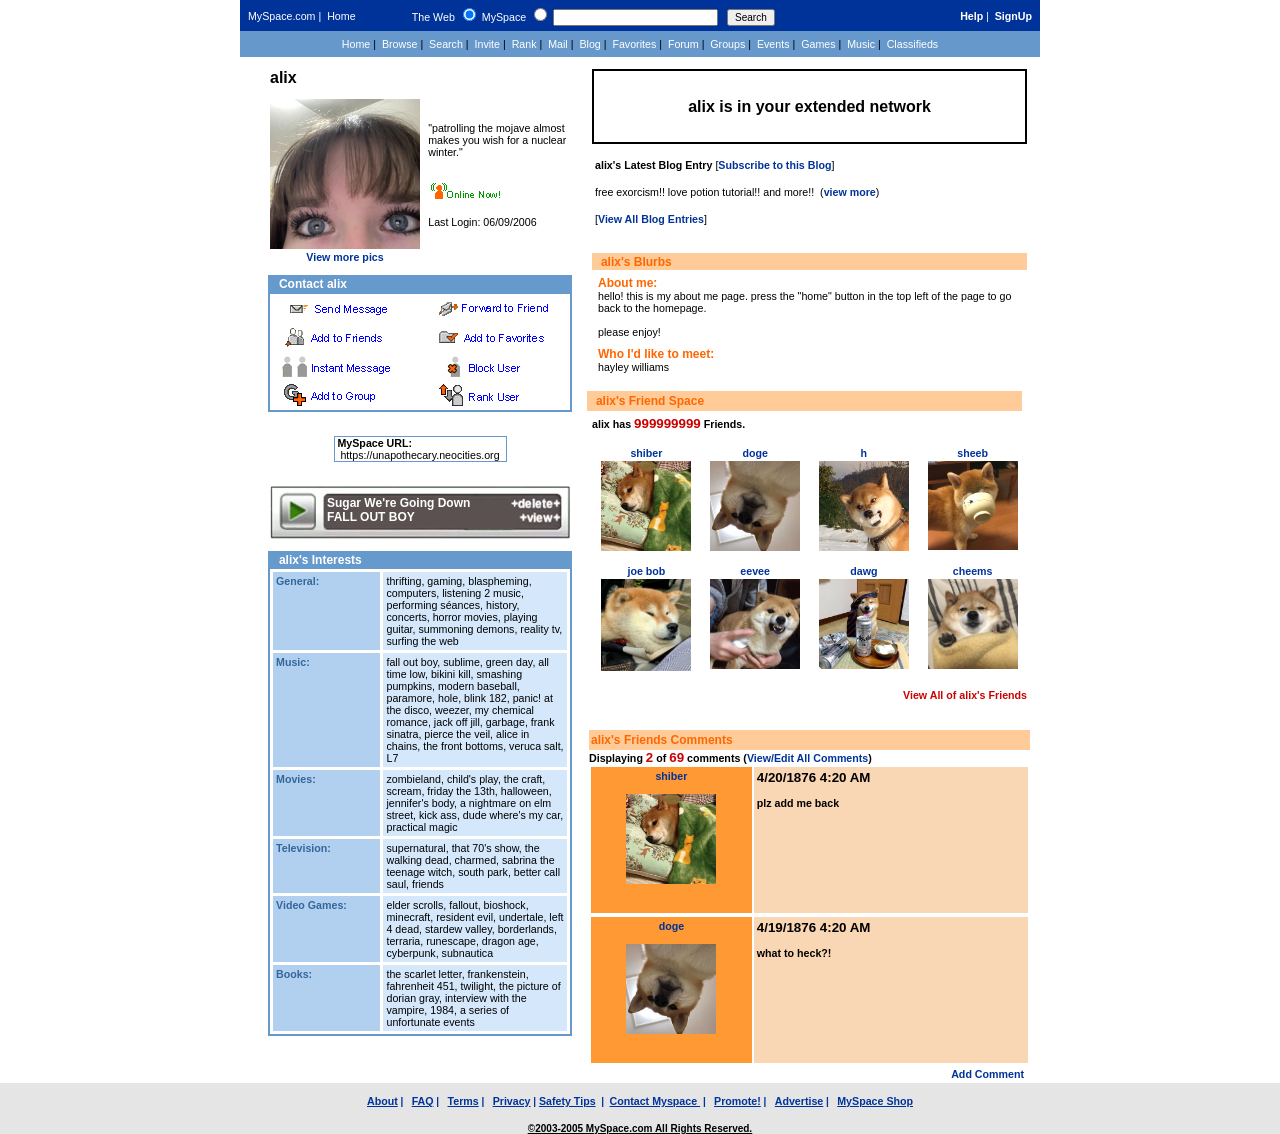
==== commit 52ae5491: "Update about.html" ====
--- a/public/about.html
+++ b/public/about.html
@@ -23,8 +23,8 @@
 general = "thrifting, gaming, blaspheming, computers, listening 2 music, performing séances, history, concerts, horror movies, playing guitar, summoning demons, reality tv, surfing the web";
 music = "fall out boy, sublime, green day, all time low, bikini kill, smashing pumpkins, modern baseball, paramore, hole, blink 182, panic! at the disco, weezer, my chemical romance, jack off jill, garbage, frank sinatra, pierce the veil, alice in chains, the front bottoms, veruca salt, L7";
 movies = "zombieland, child's play, the craft, scream, friday the 13th, halloween, jennifer's body, a nightmare on elm street, kick ass, dude where's my car, practical magic";
-television = "supernatural, that 70's show, the walking dead, charmed, sabrina the teenage witch, south park, better call saul";
-video_games = "elder scrolls, fallout, bioshock, minecraft, resident evil, undertale, left 4 dead, stardew valley, borderlands, terraria, the walking dead, runescape, dragon age, wizard101, cyberpunk, subnautica";
+television = "supernatural, that 70's show, the walking dead, charmed, sabrina the teenage witch, south park, better call saul, friends";
+video_games = "elder scrolls, fallout, bioshock, minecraft, resident evil, undertale, left 4 dead, stardew valley, borderlands, terraria, runescape, dragon age, cyberpunk, subnautica";
 books = "the scarlet letter, frankenstein, fahrenheit 451, twilight, the picture of dorian gray, interview with the vampire, 1984, a series of unfortunate events";
 
 /*
@@ -116,7 +116,7 @@
 </script>
 
 <div id="aboutMeSection">
-hello! this is my about me page. press the "home" button in the top left of the page to go back to my homepage.
+hello! this is my about me page. press the "home" button in the top left of the page to go back to the homepage.
 <br />
 <br />
 please enjoy!
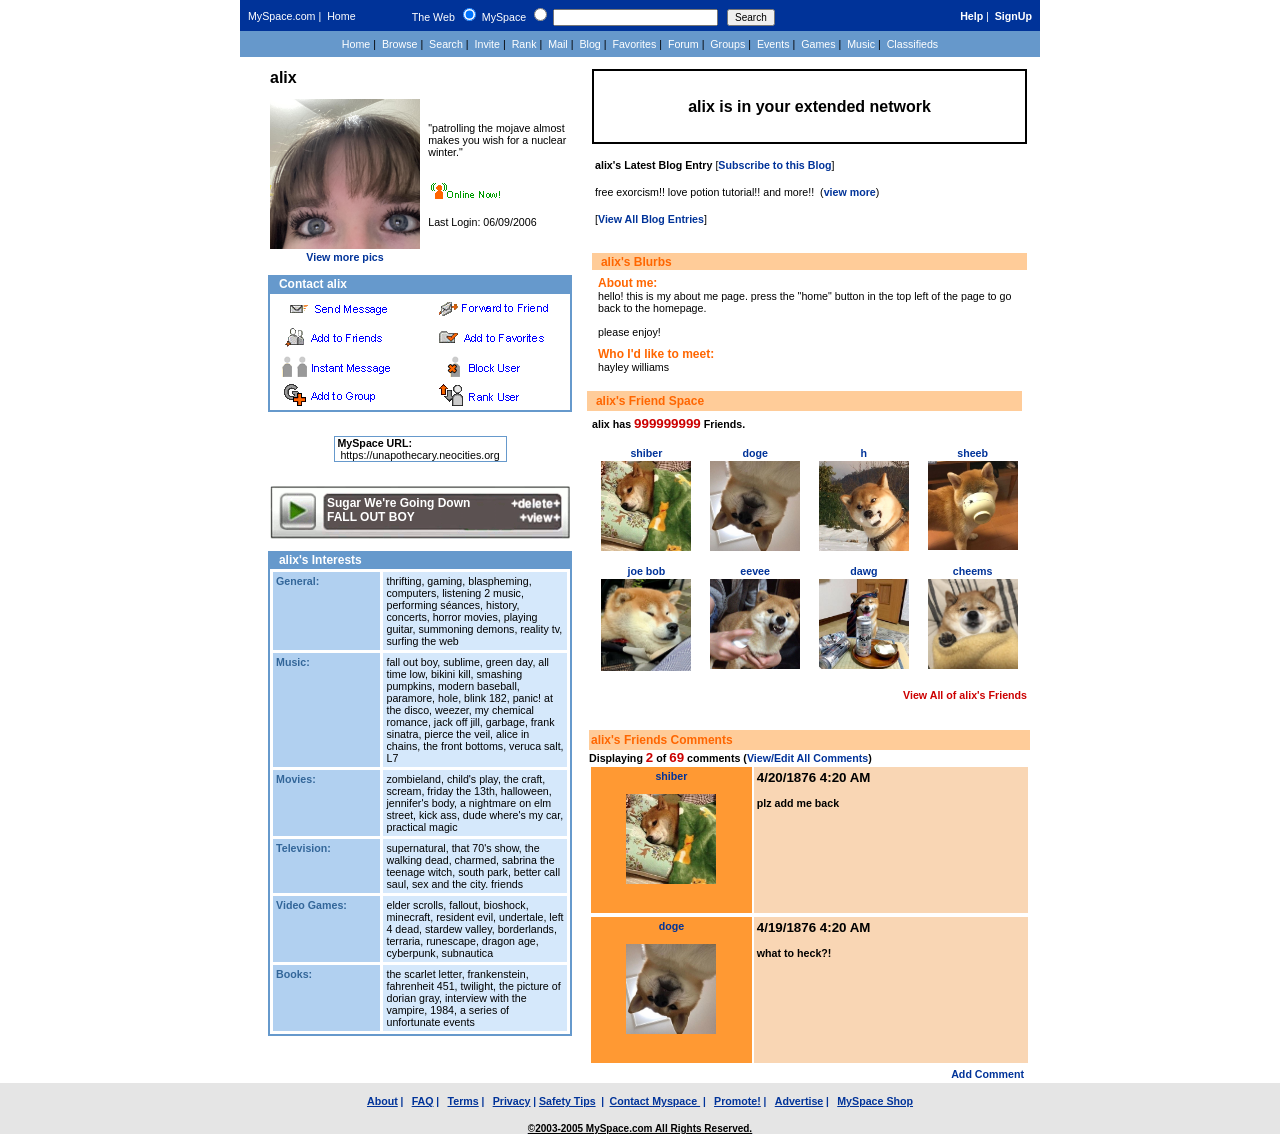
==== commit 468d39bd: "Update about.html" ====
--- a/public/about.html
+++ b/public/about.html
@@ -23,7 +23,7 @@
 general = "thrifting, gaming, blaspheming, computers, listening 2 music, performing séances, history, concerts, horror movies, playing guitar, summoning demons, reality tv, surfing the web";
 music = "fall out boy, sublime, green day, all time low, bikini kill, smashing pumpkins, modern baseball, paramore, hole, blink 182, panic! at the disco, weezer, my chemical romance, jack off jill, garbage, frank sinatra, pierce the veil, alice in chains, the front bottoms, veruca salt, L7";
 movies = "zombieland, child's play, the craft, scream, friday the 13th, halloween, jennifer's body, a nightmare on elm street, kick ass, dude where's my car, practical magic";
-television = "supernatural, that 70's show, the walking dead, charmed, sabrina the teenage witch, south park, better call saul, friends";
+television = "supernatural, that 70's show, the walking dead, charmed, sabrina the teenage witch, south park, better call saul, sex and the city. friends";
 video_games = "elder scrolls, fallout, bioshock, minecraft, resident evil, undertale, left 4 dead, stardew valley, borderlands, terraria, runescape, dragon age, cyberpunk, subnautica";
 books = "the scarlet letter, frankenstein, fahrenheit 451, twilight, the picture of dorian gray, interview with the vampire, 1984, a series of unfortunate events";
 
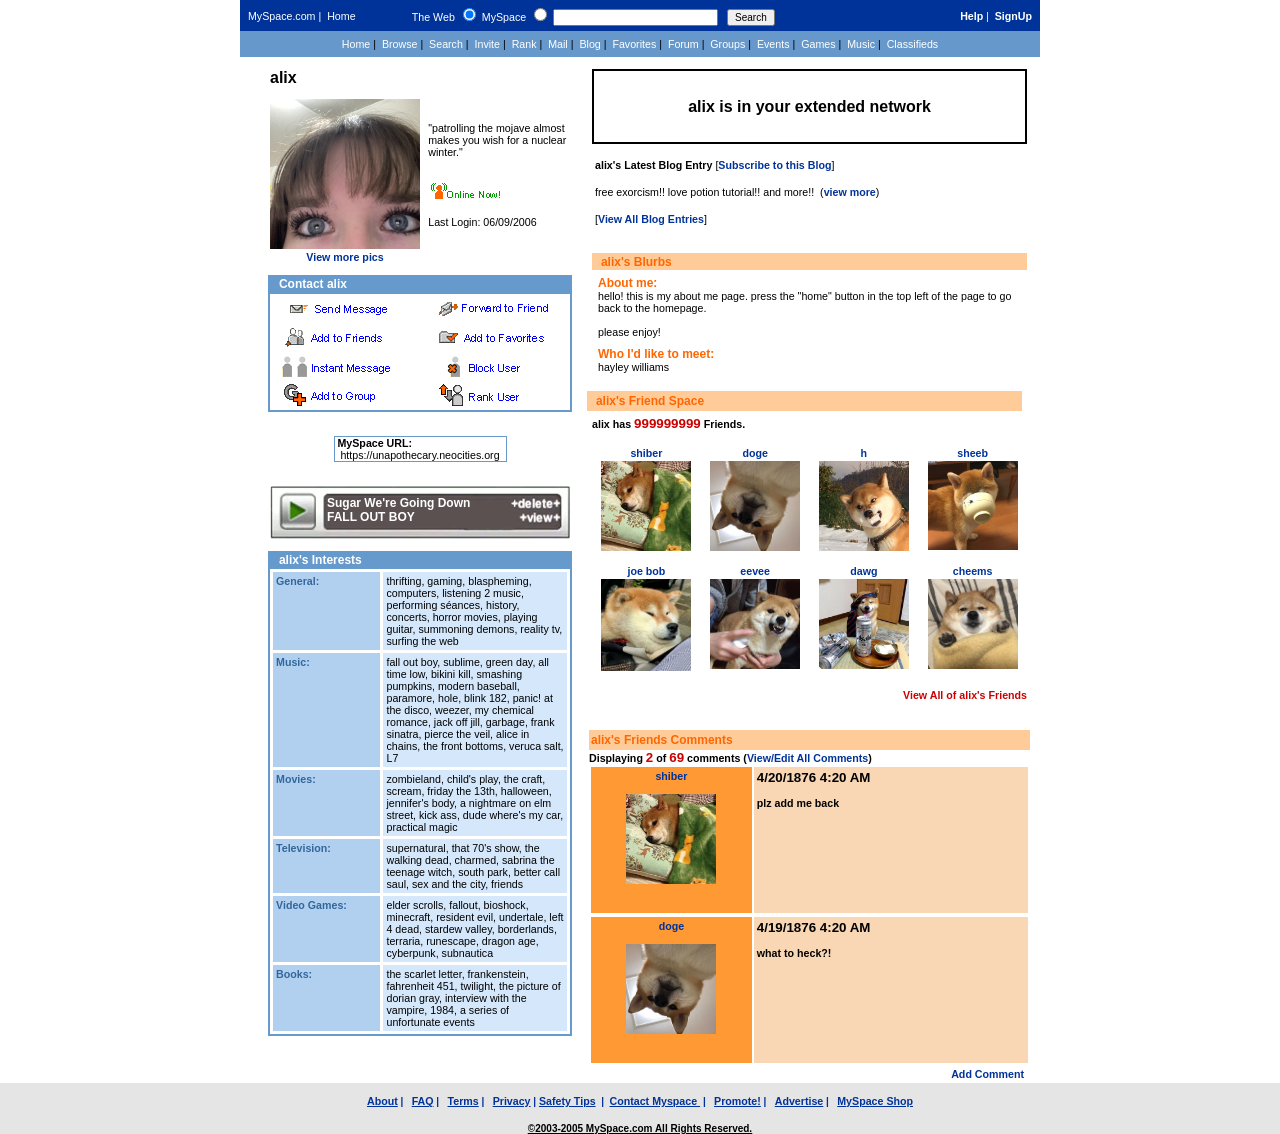
==== commit 65357ecb: "Update about.html" ====
--- a/public/about.html
+++ b/public/about.html
@@ -23,7 +23,7 @@
 general = "thrifting, gaming, blaspheming, computers, listening 2 music, performing séances, history, concerts, horror movies, playing guitar, summoning demons, reality tv, surfing the web";
 music = "fall out boy, sublime, green day, all time low, bikini kill, smashing pumpkins, modern baseball, paramore, hole, blink 182, panic! at the disco, weezer, my chemical romance, jack off jill, garbage, frank sinatra, pierce the veil, alice in chains, the front bottoms, veruca salt, L7";
 movies = "zombieland, child's play, the craft, scream, friday the 13th, halloween, jennifer's body, a nightmare on elm street, kick ass, dude where's my car, practical magic";
-television = "supernatural, that 70's show, the walking dead, charmed, sabrina the teenage witch, south park, better call saul, sex and the city. friends";
+television = "supernatural, that 70's show, the walking dead, charmed, sabrina the teenage witch, south park, better call saul, sex and the city, friends";
 video_games = "elder scrolls, fallout, bioshock, minecraft, resident evil, undertale, left 4 dead, stardew valley, borderlands, terraria, runescape, dragon age, cyberpunk, subnautica";
 books = "the scarlet letter, frankenstein, fahrenheit 451, twilight, the picture of dorian gray, interview with the vampire, 1984, a series of unfortunate events";
 
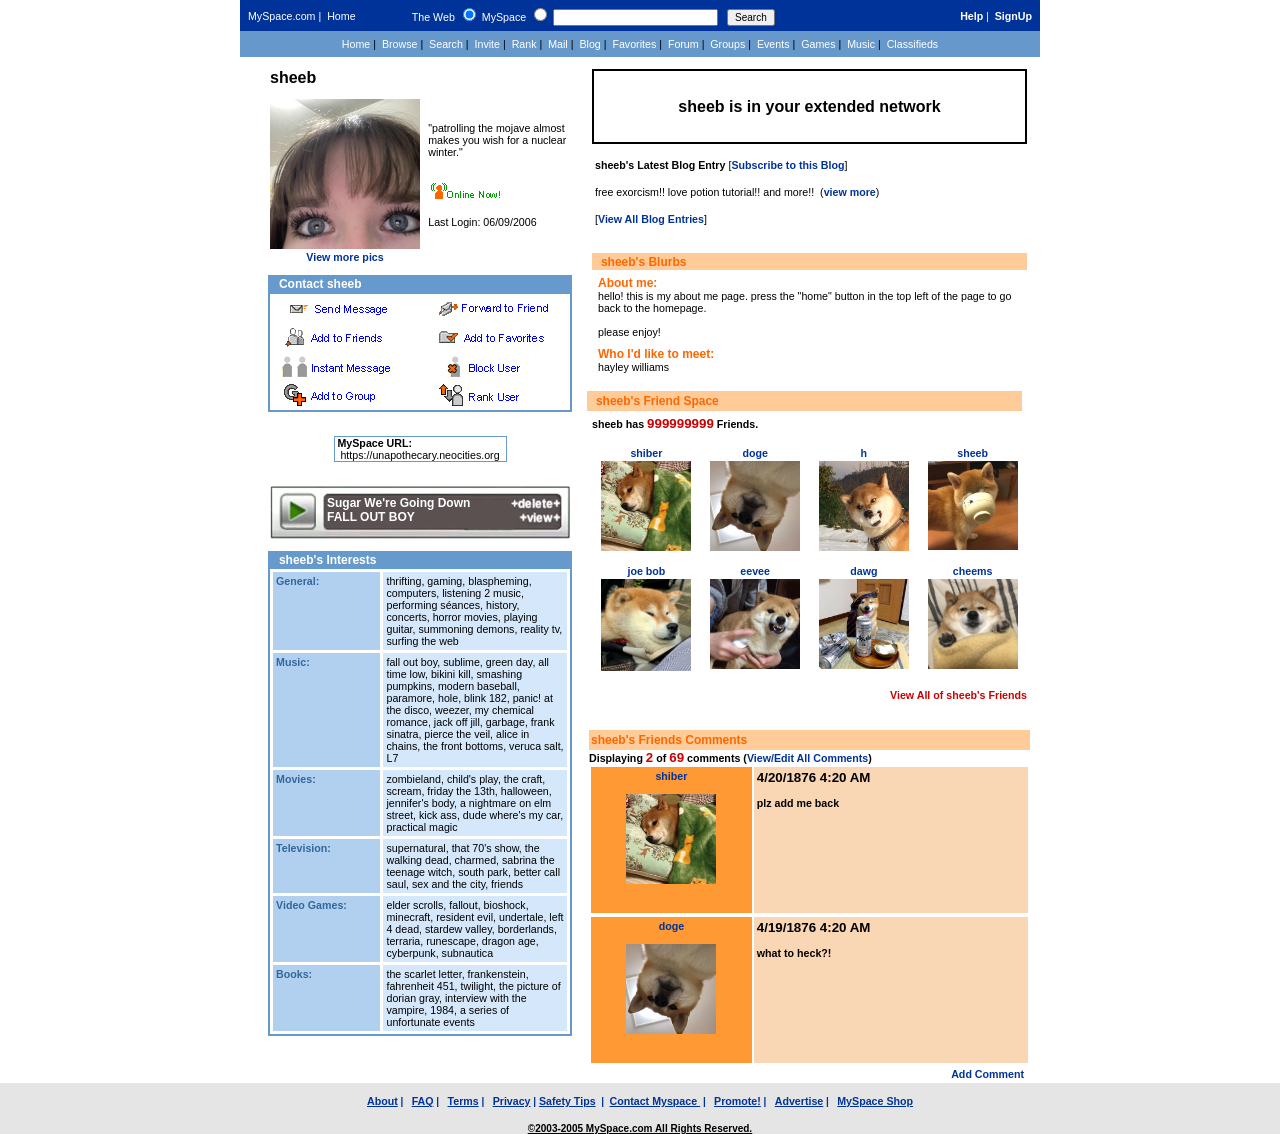
==== commit bd2d2ad4: "Update about.html" ====
--- a/public/about.html
+++ b/public/about.html
@@ -8,7 +8,7 @@
     <link rel="stylesheet" href="style/about.css">
 
 <script>
-first_name = "alix"
+first_name = "sheeb"
 last_name = ""
 who_id_like_to_meet = "hayley williams";
 status = "patrolling the mojave almost makes you wish for a nuclear winter.";
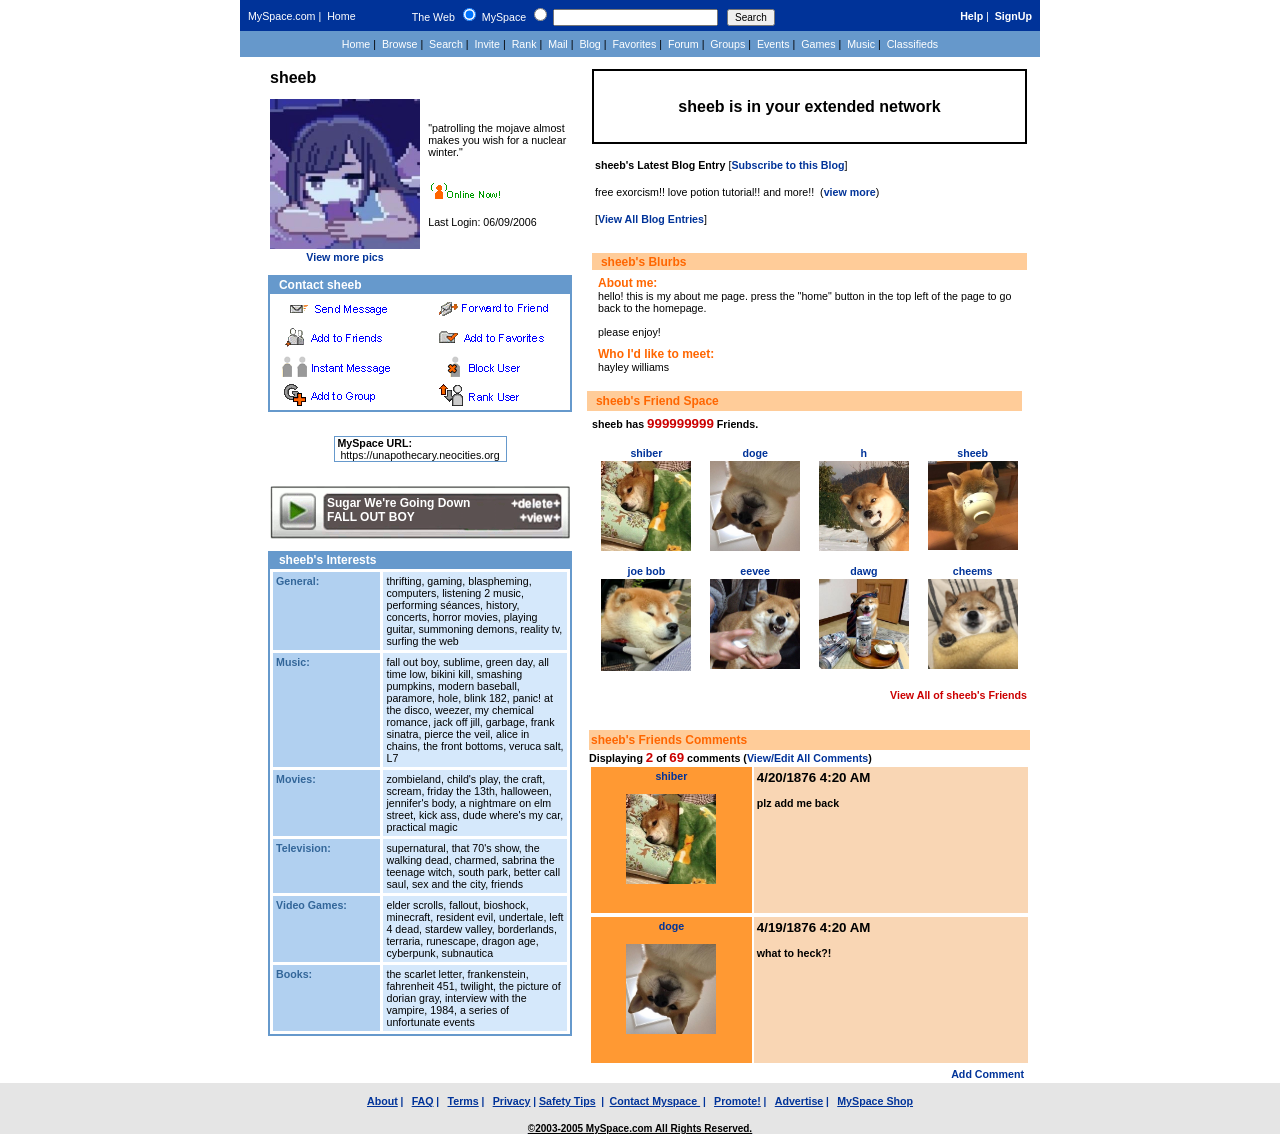
==== commit 3e5a1aea: "Update about.html" ====
--- a/public/about.html
+++ b/public/about.html
@@ -12,7 +12,7 @@
 last_name = ""
 who_id_like_to_meet = "hayley williams";
 status = "patrolling the mojave almost makes you wish for a nuclear winter.";
-profile_picture = "design/pfp.jpeg";
+profile_picture = "design/pfp.jpg";
 gender = "";
 age = "";
 city = "";
